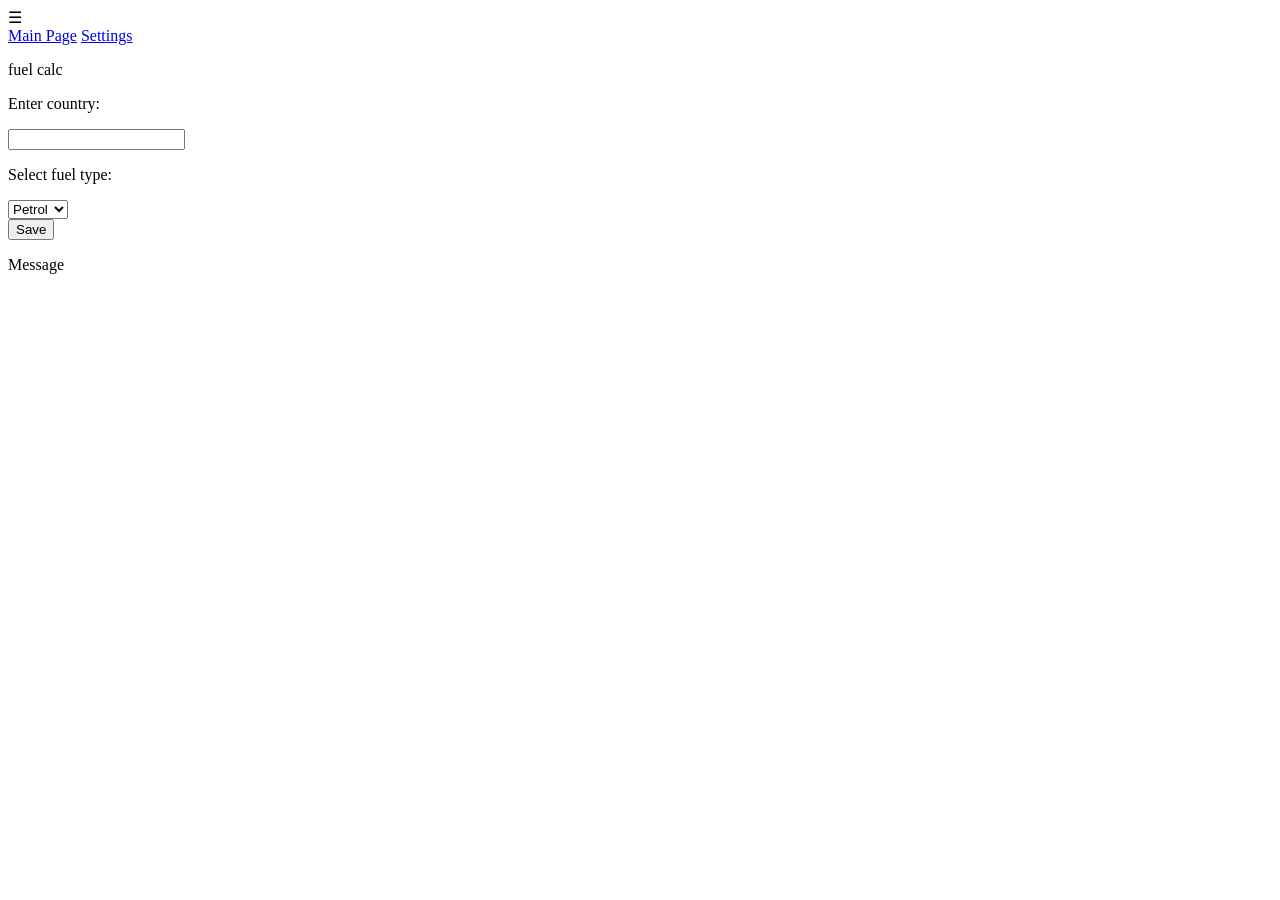
==== extension/popup/settings.html @ 1711f34e "code refactoring" ====
<!doctype html>
<html lang="en">
  <head>
    <meta charset="UTF-8" />
    <meta name="viewport" content="width=device-width, initial-scale=1.0" />
    <link rel="stylesheet" href="style.css" />
    <link rel="preconnect" href="https://fonts.googleapis.com" />
    <link rel="preconnect" href="https://fonts.gstatic.com" crossorigin />
    <link
      href="https://fonts.googleapis.com/css2?family=Special+Elite&display=swap"
      rel="stylesheet"
    />
    <title>fuel calc</title>
  </head>
  <body>
    <div class="main-container">
      <div class="header">
        <!-- Menu button -->
        <span class="menu-icon" id="menuBtn">☰</span>
        <!-- Menu button pop-up -->
        <div class="dropdown" id="dropdown">
          <a href="/index.html">Main Page</a>
          <a href="/settings.html">Settings</a>
        </div>
        <p>fuel calc</p>
      </div>
      <div class="calculations">
        <p class="country">Enter country:</p>
        <div class="input-row">
          <input type="text" id="country-input" />
          <p class="fuel-type">Select fuel type:</p>
          <div class="input-row">
            <select id="fuel-type">
              <option value="petrol">Petrol</option>
              <option value="diesel">Diesel</option>
            </select>
          </div>
        </div>
        <button class="btn-gen" id="btn-gen">Save</button>
      </div>
    </div>
    <div class="message-window">
      <p id="msg-for-user">Message</p>
    </div>
    <script src="settings.js" type="module"></script>
    <script src="menu.js" type="module"></script>
  </body>
</html>
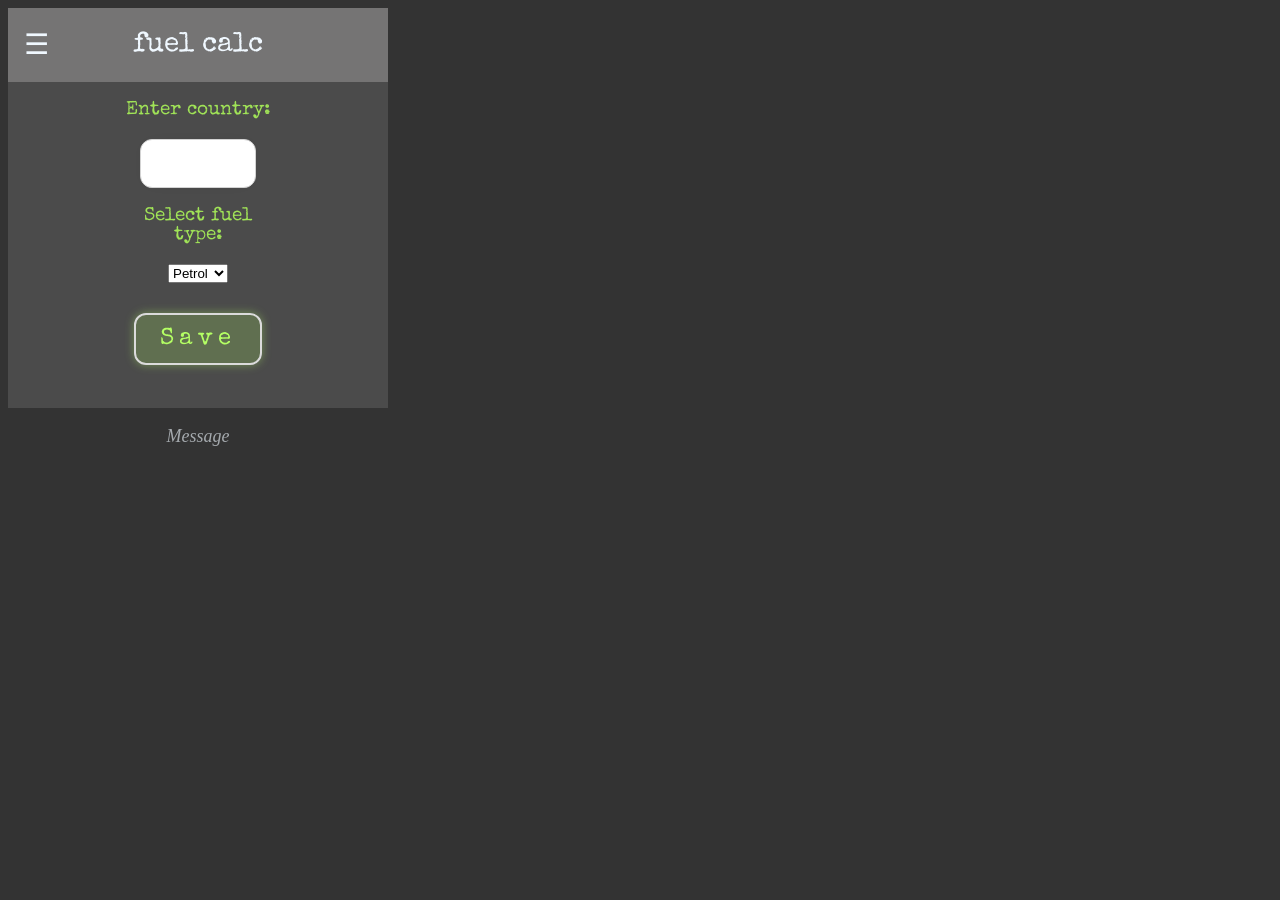
==== commit c1a6d2ea: "bugs fixes" ====
--- a/extension/popup/settings.html
+++ b/extension/popup/settings.html
@@ -3,7 +3,7 @@
   <head>
     <meta charset="UTF-8" />
     <meta name="viewport" content="width=device-width, initial-scale=1.0" />
-    <link rel="stylesheet" href="style.css" />
+    <link rel="stylesheet" href="../style.css" />
     <link rel="preconnect" href="https://fonts.googleapis.com" />
     <link rel="preconnect" href="https://fonts.gstatic.com" crossorigin />
     <link
@@ -19,8 +19,8 @@
         <span class="menu-icon" id="menuBtn">☰</span>
         <!-- Menu button pop-up -->
         <div class="dropdown" id="dropdown">
-          <a href="/index.html">Main Page</a>
-          <a href="/settings.html">Settings</a>
+          <a href="index.html">Main Page</a>
+          <a href="settings.html">Settings</a>
         </div>
         <p>fuel calc</p>
       </div>
--- a/extension/style.css
+++ b/extension/style.css
@@ -0,0 +1,195 @@
+body {
+  color: aliceblue;
+  background-color: #333;
+  width: 380px;
+  min-height: 500px;
+}
+
+.main-container {
+  font-family: 'Special Elite', system-ui;
+  background-color: #4b4b4b;;
+  max-width: 800px;
+  min-height: 400px;
+  overflow: auto; /* scroll if content doesn't fit */
+  margin: 0 auto 10px auto;
+  text-align: center;
+}
+
+.header {
+  background-color: #757474;
+  display: flex;
+  align-items: center;
+  justify-content: center;
+  position: relative;
+  padding: 12px 16px;
+}
+
+.header p {
+  color: aliceblue;
+  font-size: 28px;
+  margin: 1px;
+  padding: 10px;
+  text-align: center;
+}
+
+.menu-icon {
+  position: absolute;
+  left: 16px;
+  font-size: 28px;
+  cursor: pointer;
+}
+
+.dropdown {
+  display: none;
+  font-family: 'Inter', sans-serif;
+  font-size: 14px;
+  font-weight: 400;
+  position: absolute;
+  background: white;
+  border: 1px solid #ddd;
+  border-radius: 8px;
+  min-width: 180px;
+  box-shadow: 0 4px 12px rgba(0,0,0,0.1);
+  z-index: 100;
+}
+
+.dropdown.open { display: block; }
+
+.dropdown a {
+  display: block;
+  padding: 12px 16px;
+  text-decoration: none;
+  color: #333;
+}
+
+.dropdown a:hover { background: #bab8b8; }
+
+.calculations {
+  align-items: center; /* vertical */
+  justify-content: center; /* horizontal */
+  display: flex;
+  flex-direction: column;
+}
+
+.calculations p {
+  font-size: 19px;
+  color: rgb(160, 227, 87);
+}
+
+input {
+  width: 100%;
+  max-width: 90px;
+  height: 23px;
+  padding: 12px;
+  border-radius: 12px;
+  border: 1.5px solid lightgrey;
+  outline: none;
+  transition: all 0.3s cubic-bezier(0.19, 1, 0.22, 1);
+  box-shadow: 0px 0px 20px -18px;
+}
+
+input:hover {
+  border: 2px solid lightgrey;
+  box-shadow: 0px 0px 20px -17px;
+}
+
+input:active {
+  transform: scale(0.95);
+}
+
+input:focus {
+  border: 2px solid grey;
+}
+
+.btn-gen {
+  --color: 180, 255, 100;
+  font-family: inherit;
+  font-size: x-large;
+  border-radius: 0.5em;
+  transition: 0.3s;
+  background-color: rgba(var(--color), 0.2);
+  color: rgb(var(--color));
+  fill: rgb(var(--color));
+  letter-spacing: 0.2em;
+  cursor: pointer;
+  border: 2px solid #dbdbdb;
+  box-shadow: 0 0 10px rgba(var(--color), 0.4);
+  outline: none;
+  display: flex;
+  align-items: center;
+  padding: 0.5em 1em;
+  margin: 30px auto;
+}
+
+.btn-gen:hover {
+  box-shadow: 0 0 0 5px rgba(var(--color), 0.5);
+}
+
+.btn-gen span {
+  transform: scale(0.8);
+  transition: 0.3s;
+}
+
+.btn-gen:hover span {
+  transform: scale(1);
+}
+
+.btn-gen svg {
+  font-size: 0;
+  transform: scale(0.5) translateX(0%) rotate(-180deg);
+  transition: 0.3s;
+}
+
+.btn-gen:hover svg {
+  font-size: 20px;
+  transform: scale(1) translateX(20%) rotate(0deg);
+}
+
+.btn-gen:active {
+  transition: 0s;
+  box-shadow: 0 0 0 5px rgb(var(--color));
+}
+
+.ai-btn {
+  position: absolute;
+  left: 130px;
+  top: 50%;
+  transform: translateY(-50%);
+
+  background: linear-gradient(
+    135deg,
+    rgba(180, 255, 100, 0.15),
+    rgba(100, 200, 255, 0.15)
+  );
+
+  border: 1.5px solid rgba(180, 255, 100, 0.6);
+  color: rgb(180, 255, 100);
+  border-radius: 8px;
+  padding: 8px 5px;
+  white-space: nowrap;
+  cursor: pointer;
+  transition: all 0.3s ease;
+}
+
+.ai-btn:hover {
+  box-shadow: 0 0 12px rgba(180, 255, 100, 0.5);
+}
+
+.input-row {
+  position: relative;
+  width: 120px;
+}
+
+.input-row input {
+  display: block;
+  margin: 0 auto;
+}
+
+.message-window {
+  font-style: italic;
+  font-size: 18px;
+  opacity: 0.6;
+  max-width: 800px;
+  margin: auto;
+  text-align: center;
+}
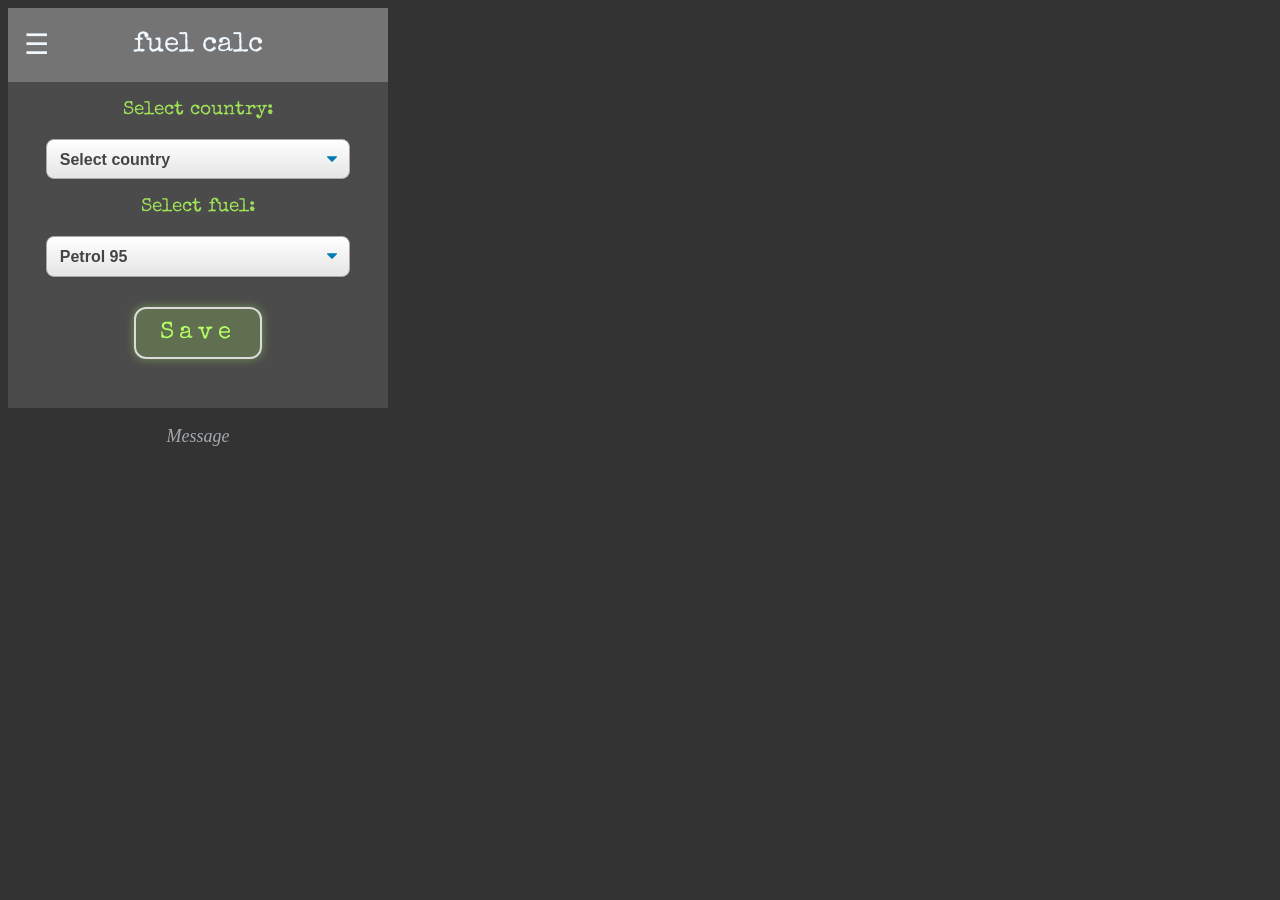
==== commit d5f9f6e0: "changes" ====
--- a/extension/popup/settings.html
+++ b/extension/popup/settings.html
@@ -25,17 +25,16 @@
         <p>fuel calc</p>
       </div>
       <div class="calculations">
-        <p class="country">Enter country:</p>
-        <div class="input-row">
-          <input type="text" id="country-input" />
-          <p class="fuel-type">Select fuel type:</p>
-          <div class="input-row">
-            <select id="fuel-type">
-              <option value="petrol">Petrol</option>
-              <option value="diesel">Diesel</option>
-            </select>
-          </div>
-        </div>
+        <p class="country">Select country:</p>
+        <select id="countries-list" class="custom-select">
+          <option value="" disabled selected>Select country</option>
+        </select>
+        <p class="fuel-type">Select fuel:</p>
+        <select id="fuel-type" class="custom-select">
+          <option value="petrol">Petrol 95</option>
+          <option value="petrol">Petrol 98</option>
+          <option value="diesel">Diesel</option>
+        </select>
         <button class="btn-gen" id="btn-gen">Save</button>
       </div>
     </div>
--- a/extension/style.css
+++ b/extension/style.css
@@ -7,7 +7,7 @@
 
 .main-container {
   font-family: 'Special Elite', system-ui;
-  background-color: #4b4b4b;;
+  background-color: #4b4b4b;
   max-width: 800px;
   min-height: 400px;
   overflow: auto; /* scroll if content doesn't fit */
@@ -49,11 +49,13 @@
   border: 1px solid #ddd;
   border-radius: 8px;
   min-width: 180px;
-  box-shadow: 0 4px 12px rgba(0,0,0,0.1);
+  box-shadow: 0 4px 12px rgba(0, 0, 0, 0.1);
   z-index: 100;
 }
 
-.dropdown.open { display: block; }
+.dropdown.open {
+  display: block;
+}
 
 .dropdown a {
   display: block;
@@ -62,7 +64,9 @@
   color: #333;
 }
 
-.dropdown a:hover { background: #bab8b8; }
+.dropdown a:hover {
+  background: #bab8b8;
+}
 
 .calculations {
   align-items: center; /* vertical */
@@ -80,6 +84,10 @@
   width: 100%;
   max-width: 90px;
   height: 23px;
+  font-size: 16px;
+  font-family: sans-serif;
+  font-weight: 700;
+  color: #444;
   padding: 12px;
   border-radius: 12px;
   border: 1.5px solid lightgrey;
@@ -192,4 +200,44 @@
   max-width: 800px;
   margin: auto;
   text-align: center;
-}+}
+
+.custom-select {
+  display: block;
+  font-size: 16px;
+  font-family: sans-serif;
+  font-weight: 700;
+  color: #444;
+  line-height: 1.3;
+  padding: 0.6em 1.4em 0.5em 0.8em;
+  width: 80%;
+  max-width: 100%;
+  box-sizing: border-box;
+  margin: 0;
+  border: 1px solid #aaa;
+  box-shadow: 0 1px 0 1px rgba(0, 0, 0, 0.04);
+  border-radius: 0.5em;
+  -moz-appearance: none;
+  -webkit-appearance: none;
+  appearance: none;
+  background-color: #fff;
+  background-image:
+    url('data:image/svg+xml;charset=US-ASCII,%3Csvg%20xmlns%3D%22http%3A%2F%2Fwww.w3.org%2F2000%2Fsvg%22%20width%3D%22292.4%22%20height%3D%22292.4%22%3E%3Cpath%20fill%3D%22%23007CB2%22%20d%3D%22M287%2069.4a17.6%2017.6%200%200%200-13-5.4H18.4c-5%200-9.3%201.8-12.9%205.4A17.6%2017.6%200%200%200%200%2082.2c0%205%201.8%209.3%205.4%2012.9l128%20127.9c3.6%203.6%207.8%205.4%2012.8%205.4s9.2-1.8%2012.8-5.4L287%2095c3.5-3.5%205.4-7.8%205.4-12.8%200-5-1.9-9.2-5.5-12.8z%22%2F%3E%3C%2Fsvg%3E'),
+    linear-gradient(to bottom, #ffffff 0%, #e5e5e5 100%);
+  background-repeat: no-repeat, repeat;
+  background-position:
+    right 0.7em top 50%,
+    0 0;
+  background-size:
+    0.65em auto,
+    100%;
+}
+
+.custom-select::-ms-expand { display: none; } 
+.custom-select:hover { border-color: #888; } 
+.custom-select:focus { border-color: #aaa; 
+ box-shadow: 0 0 1px 3px rgb(160, 227, 87);
+ box-shadow: 0 0 0 3px -moz-mac-focusring; 
+color: #222;
+ outline: none; 
+} 
